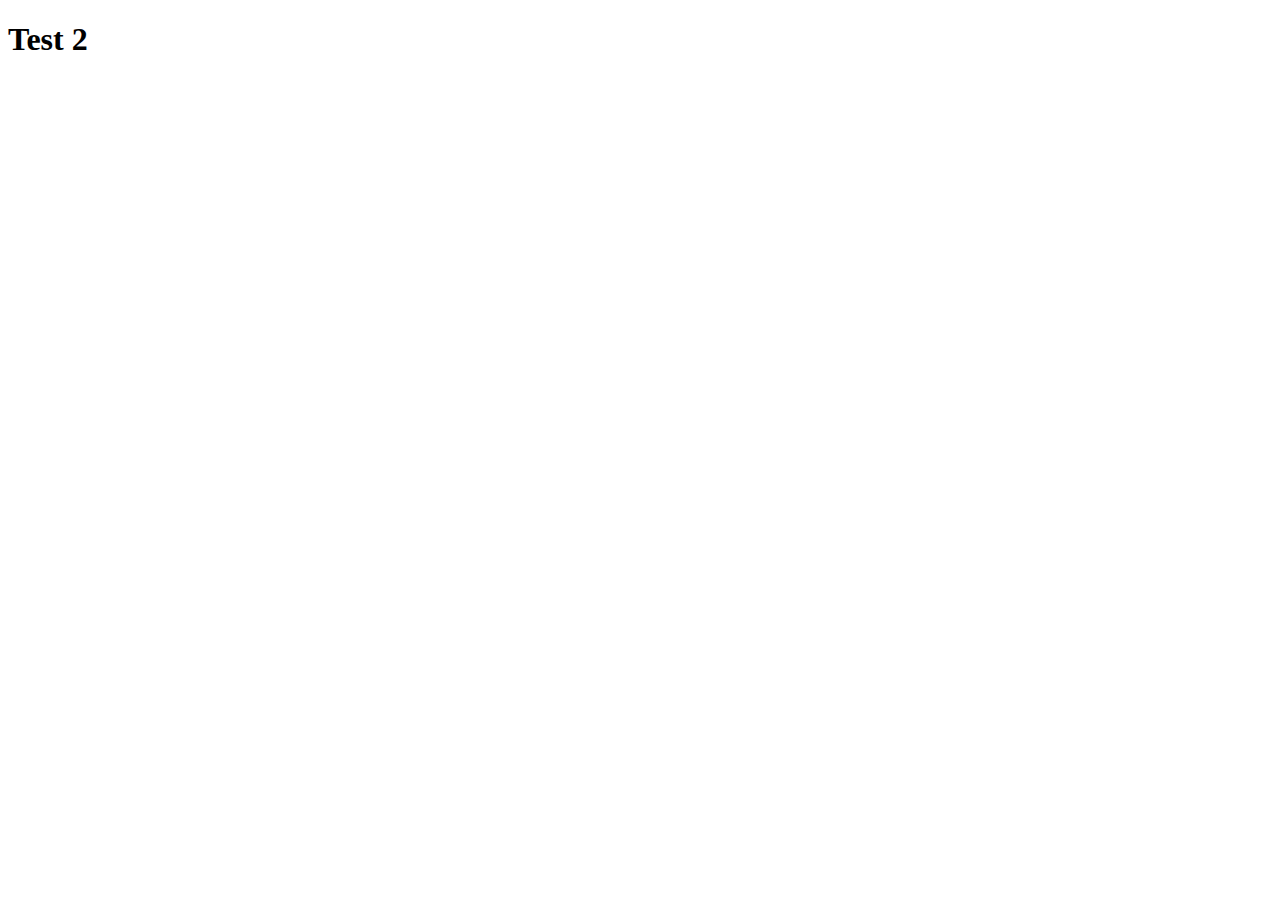
==== html/thuc-hanh-1/index.html @ 737e7625 "update: h1" ====
<!DOCTYPE html>
<html lang="en">
<head>
    <meta charset="UTF-8">
    <meta http-equiv="X-UA-Compatible" content="IE=edge">
    <meta name="viewport" content="width=device-width, initial-scale=1.0">
    <title>Document</title>
</head>
<body>
    <h1>Test 2</h1>
</body>
</html>
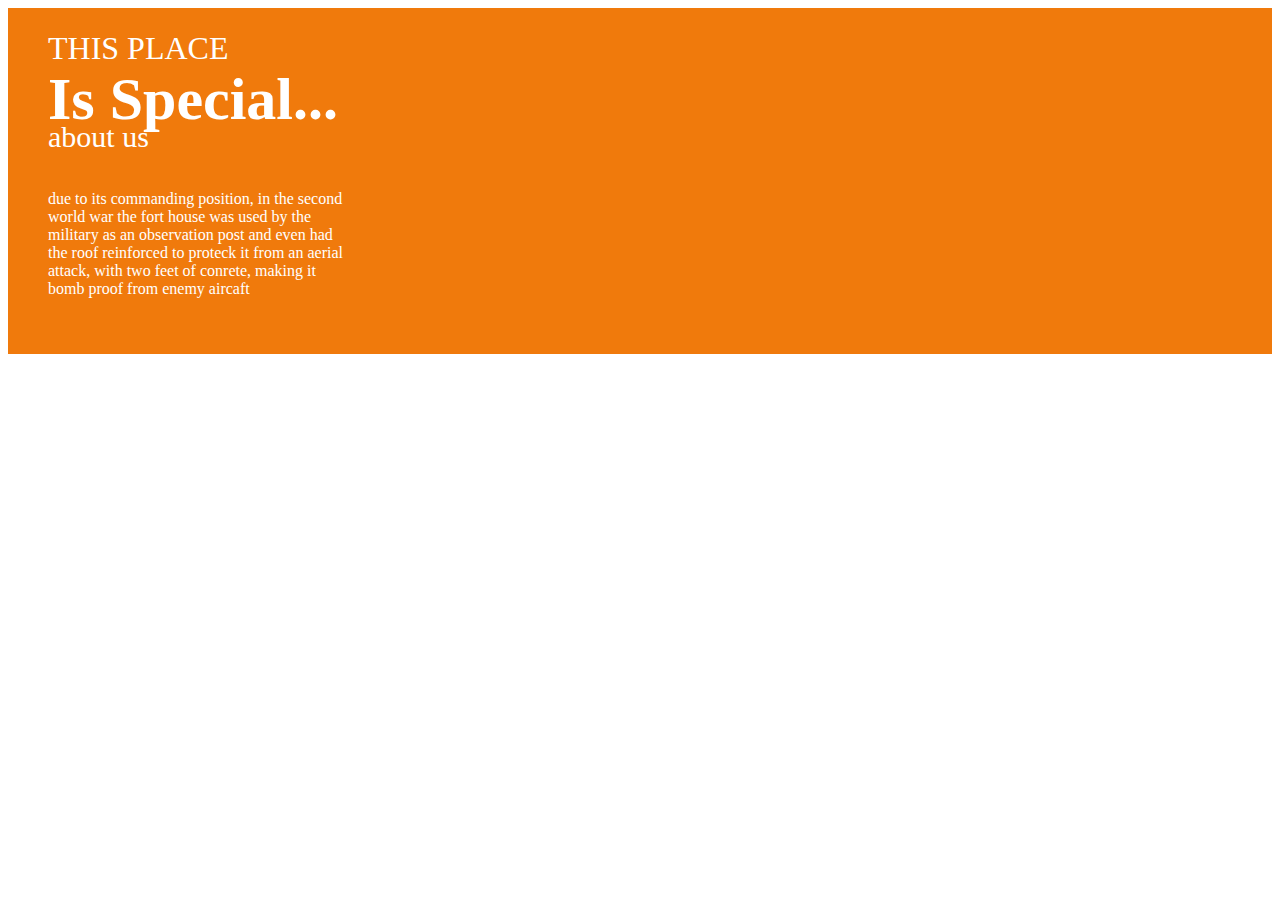
==== commit dab6810d: "bai 4 dang lam" ====
--- a/html/thuc-hanh-1/index.html
+++ b/html/thuc-hanh-1/index.html
@@ -1,12 +1,24 @@
 <!DOCTYPE html>
 <html lang="en">
-<head>
-    <meta charset="UTF-8">
-    <meta http-equiv="X-UA-Compatible" content="IE=edge">
-    <meta name="viewport" content="width=device-width, initial-scale=1.0">
-    <title>Document</title>
-</head>
-<body>
-    <h1>Test 2</h1>
-</body>
-</html>+  <head>
+    <meta charset="UTF-8" />
+    <meta http-equiv="X-UA-Compatible" content="IE=edge" />
+    <meta name="viewport" content="width=device-width, initial-scale=1.0" />
+    <title>ti trung</title>
+    <link rel="stylesheet" href="thuchanh1.css" />
+  </head>
+  <body>
+    <div class="tep1">
+      <h1 id="line1">THIS PLACE</h1>
+      <h2 id="line2">Is Special...</h2>
+      <h3 id="line3">about us</h3>
+
+      <p id="paragraph">
+        due to its commanding position, in the second world war the fort house
+        was used by the military as an observation post and even had the roof
+        reinforced to proteck it from an aerial attack, with two feet of
+        conrete, making it bomb proof from enemy aircaft
+      </p>
+    </div>
+  </body>
+</html>
--- a/html/thuc-hanh-1/thuchanh1.css
+++ b/html/thuc-hanh-1/thuchanh1.css
@@ -0,0 +1,47 @@
+#line1 {
+    line-height: 1px;
+    font-size: 32px;
+    font-weight: 10;
+    margin: 0;
+
+}
+
+#line2 {
+    line-height: 0;
+    font-size: 60px;
+    font-weight: 600;
+    margin-bottom:30px;
+}
+
+#line3 {
+    line-height: 50%;
+    font-size: 30px;
+    font-weight: 400;
+    margin-top:0;
+
+}
+#paragraph{
+    margin-right: 50px;
+
+}
+.tep1 {
+    color: white;
+    /* text-align: start; */
+    background: rgb(240, 122, 12);
+    display: flex;
+    align-items: center;
+    justify-content: start;
+    flex-wrap: wrap;
+    /* flex-direction: column; */
+    padding: 40px;
+    
+
+}
+
+.tep1 >* {
+    width: 100%;
+}
+
+#paragraph {
+    max-width: 300px;
+}